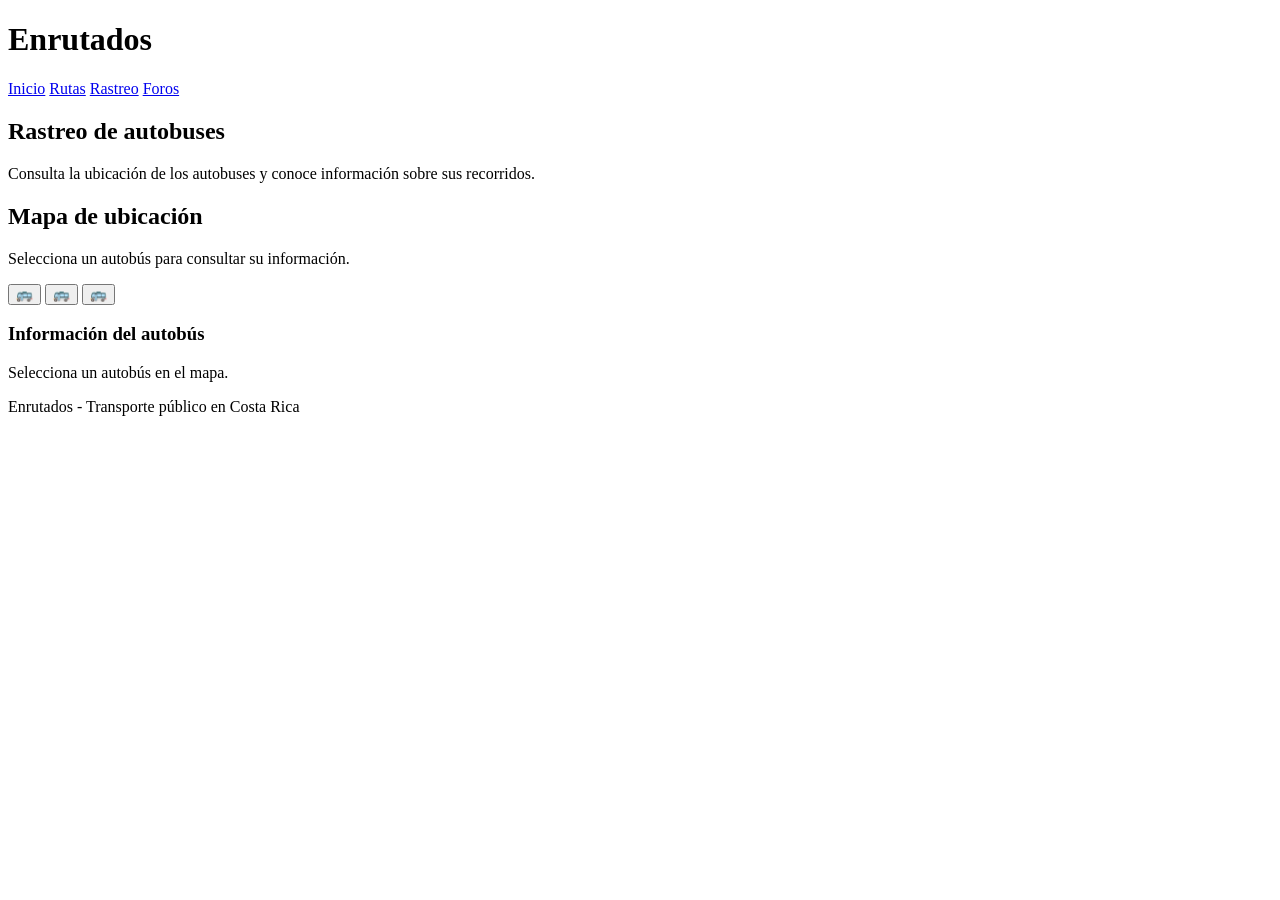
==== mapa.html @ 911018b3 "Add files via upload" ====
<!DOCTYPE html>
<html lang="es">
<head>
    <meta charset="UTF-8">
    <meta name="viewport" content="width=device-width, initial-scale=1.0">
    <title>Enrutados - Rastreo de autobuses</title>

    <link rel="stylesheet" href="css/styles.css">
</head>

<body>

    <header>
        <h1>Enrutados</h1>

        <nav>
            <a href="index.html">Inicio</a>
            <a href="rutas.html">Rutas</a>
            <a href="mapa.html">Rastreo</a>
            <a href="foro.html">Foros</a>
        </nav>
    </header>

    <main>

        <section class="presentacion">
            <h2>Rastreo de autobuses</h2>
            <p>
                Consulta la ubicación de los autobuses y conoce
                información sobre sus recorridos.
            </p>
        </section>

        <section class="rastreo">

            <h2>Mapa de ubicación</h2>

            <p>Selecciona un autobús para consultar su información.</p>

            <div class="mapa">

                <button class="autobus bus1"
                    data-numero="BUS-101"
                    data-ruta="San José - Heredia"
                    data-hora="10:35 a. m.">
                    🚌
                </button>

                <button class="autobus bus2"
                    data-numero="BUS-205"
                    data-ruta="San José - Alajuela"
                    data-hora="10:40 a. m.">
                    🚌
                </button>

                <button class="autobus bus3"
                    data-numero="BUS-310"
                    data-ruta="Heredia - San José"
                    data-hora="10:45 a. m.">
                    🚌
                </button>

            </div>

            <div class="informacion">
                <h3>Información del autobús</h3>

                <p id="numero">Selecciona un autobús en el mapa.</p>
                <p id="ruta"></p>
                <p id="hora"></p>
            </div>

        </section>

    </main>

    <footer>
        <p>Enrutados - Transporte público en Costa Rica</p>
    </footer>

    <script src="js/mapa.js"></script>

</body>
</html>
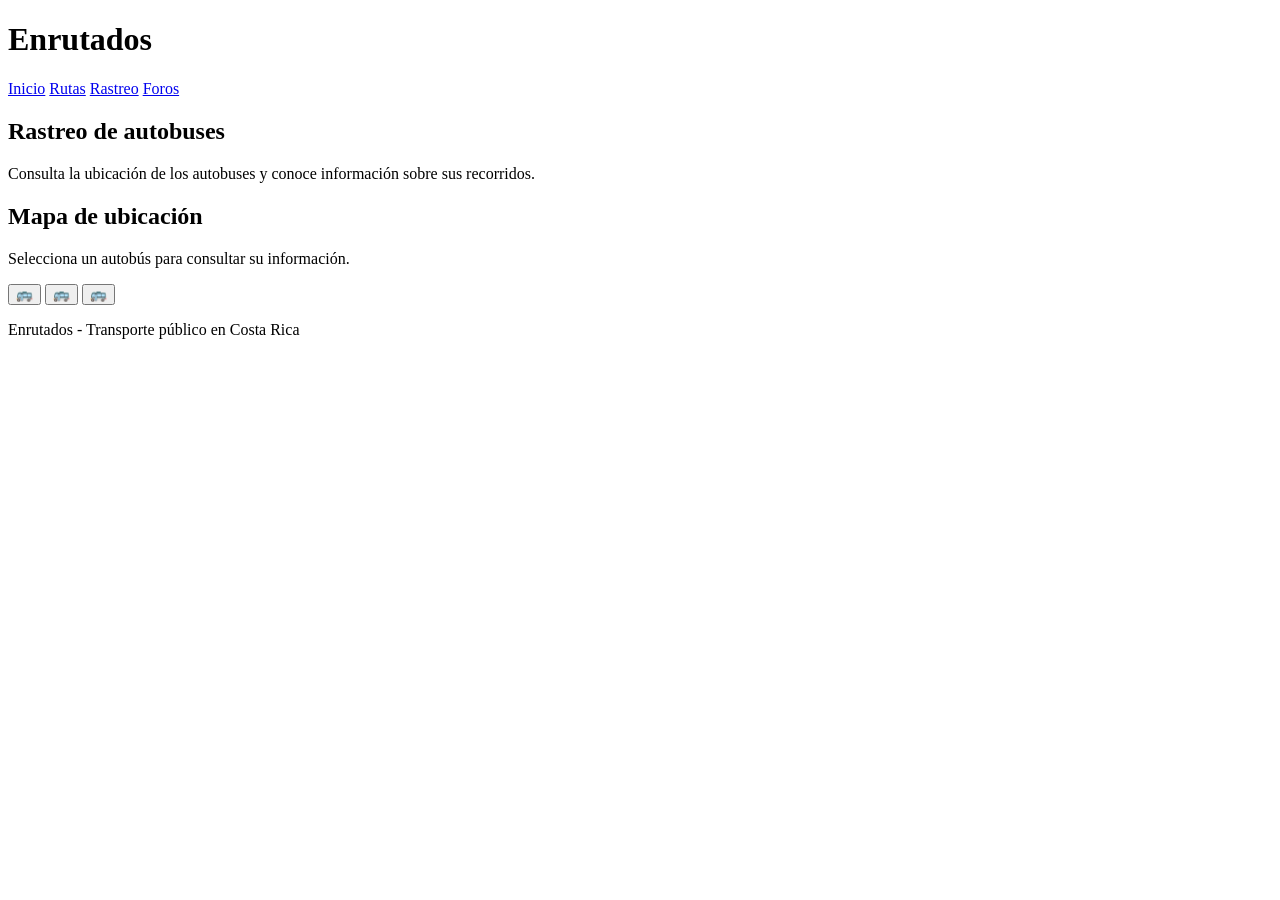
==== commit fa1968ec: "feat(mapa): implementar busqueda del modulo b Se integran los arreglos de Ruta, Parada, Ruta_Parada " ====
--- a/mapa.html
+++ b/mapa.html
@@ -40,36 +40,34 @@
 
             <div class="mapa">
 
-                <button class="autobus bus1"
-                    data-numero="BUS-101"
-                    data-ruta="San José - Heredia"
-                    data-hora="10:35 a. m.">
-                    🚌
-                </button>
+    <button class="autobus bus1"
+        data-numero="BUS-101"
+        data-ruta="San José - Heredia"
+        data-hora="10:35 a. m."
+        data-id_ruta="103"> <!-- 👈 Mapea con San José - Heredia por Tibás -->
+        🚌
+    </button>
 
-                <button class="autobus bus2"
-                    data-numero="BUS-205"
-                    data-ruta="San José - Alajuela"
-                    data-hora="10:40 a. m.">
-                    🚌
-                </button>
+    <button class="autobus bus2"
+        data-numero="BUS-205"
+        data-ruta="San José - Alajuela"
+        data-hora="10:40 a. m."
+        data-id_ruta="101"> <!-- 👈 Mapea con San José - Alajuela por Pista -->
+        🚌
+    </button>
 
-                <button class="autobus bus3"
-                    data-numero="BUS-310"
-                    data-ruta="Heredia - San José"
-                    data-hora="10:45 a. m.">
-                    🚌
-                </button>
+    <!-- Mapeado para usar los datos del Módulo B (Heredia - Cartago Directo) -->
+<button class="autobus bus3"
+    data-numero="BUS-310"
+    data-ruta="Heredia - Cartago"
+    data-hora="10:45 a. m."
+    data-id_ruta="102">
+    🚌
+</button>
 
-            </div>
 
-            <div class="informacion">
-                <h3>Información del autobús</h3>
+</div>
 
-                <p id="numero">Selecciona un autobús en el mapa.</p>
-                <p id="ruta"></p>
-                <p id="hora"></p>
-            </div>
 
         </section>
 
